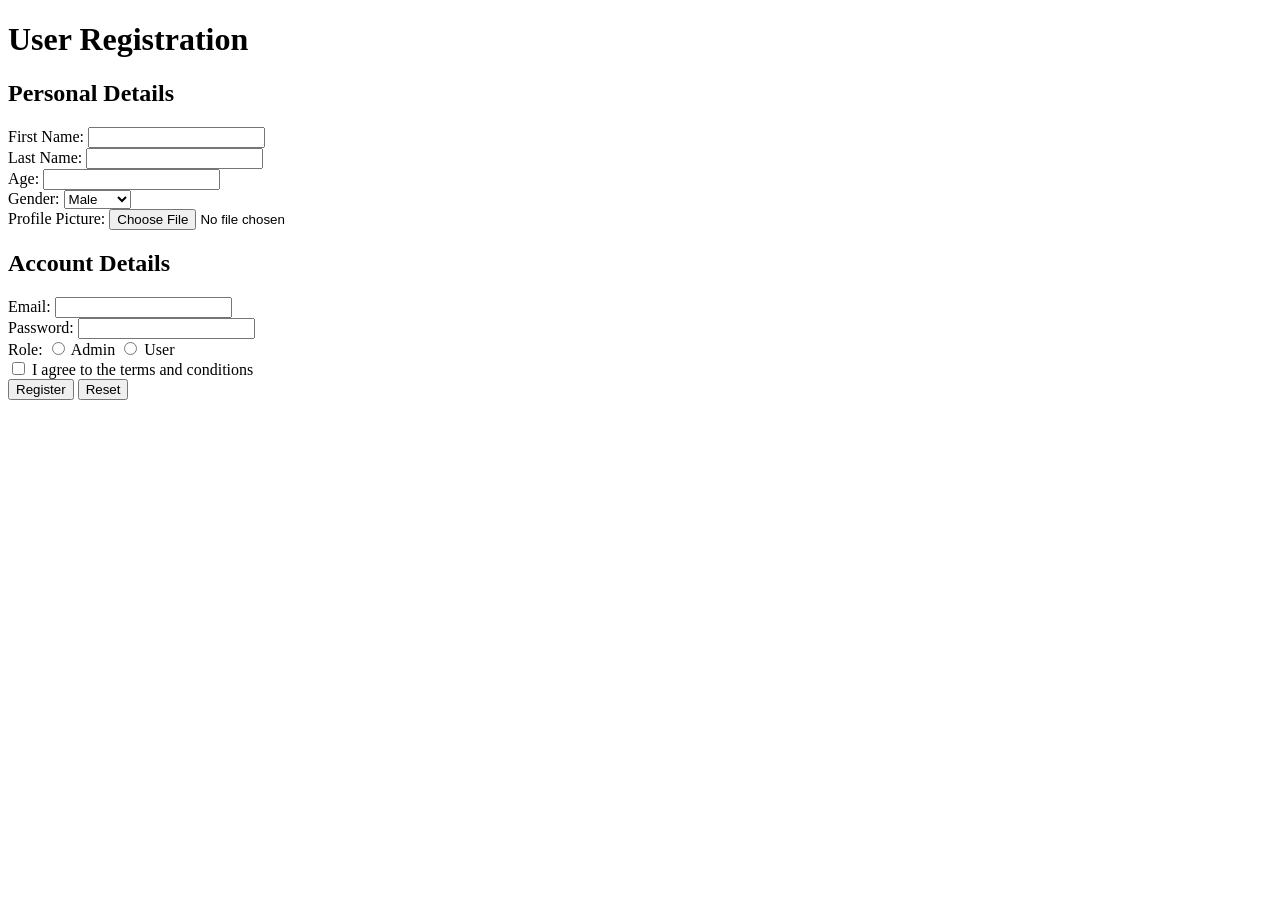
==== task5/index.html @ 5cddbf15 "task 5 completion" ====
<!DOCTYPE html>
<html lang="en">
<head>
  <meta charset="UTF-8">
  <meta name="viewport" content="width=device-width, initial-scale=1.0">
  <title>User Registration</title>
</head>
<body>

  <h1>User Registration</h1>

  <h2>Personal Details</h2>
  <form>
    <label for="fname">First Name:</label>
    <input type="text" id="fname" name="fname"><br>

    <label for="lname">Last Name:</label>
    <input type="text" id="lname" name="lname"><br>

    <label for="age">Age:</label>
    <input type="number" id="age" name="age"><br>

    <label for="gender">Gender:</label>
    <select id="gender" name="gender">
      <option value="male">Male</option>
      <option value="female">Female</option>
    </select><br>

    <label for="profile">Profile Picture:</label>
    <input type="file" id="profile" name="profile">
  </form>

  <h2>Account Details</h2>
  <form>
    <label for="email">Email:</label>
    <input type="email" id="email" name="email"><br>

    <label for="password">Password:</label>
    <input type="password" id="password" name="password"><br>

    <label>Role:</label>
    <input type="radio" id="admin" name="role" value="admin">
    <label for="admin">Admin</label>
    <input type="radio" id="user" name="role" value="user">
    <label for="user">User</label><br>

    <input type="checkbox" id="terms" name="terms">
    <label for="terms">I agree to the terms and conditions</label><br>

    <button type="submit">Register</button>
    <button type="reset">Reset</button>
  </form>

</body>
</html>
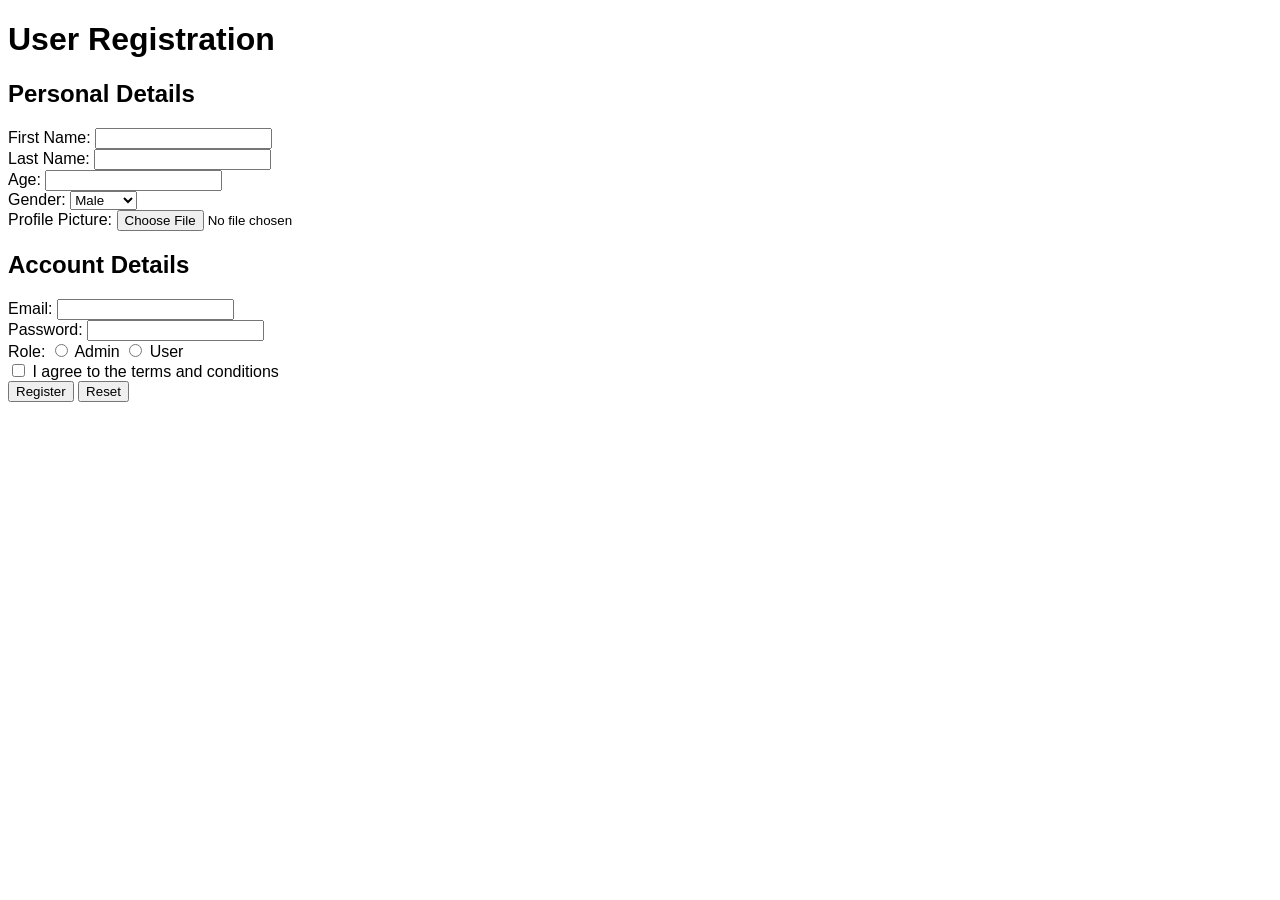
==== commit a85ceb1b: "task 5" ====
--- a/task5/index.html
+++ b/task5/index.html
@@ -4,6 +4,7 @@
   <meta charset="UTF-8">
   <meta name="viewport" content="width=device-width, initial-scale=1.0">
   <title>User Registration</title>
+  <link rel="stylesheet" href="style.css">
 </head>
 <body>
 
--- a/task5/style.css
+++ b/task5/style.css
@@ -0,0 +1,26 @@
+body {
+  font-family: Arial, sans-serif;
+}
+
+nav a {
+  color: blue;
+  text-decoration: none;
+  margin-right: 5px;
+}
+
+.intro {
+  background-color: #f8d7da;
+  padding: 10px;
+}
+
+.absolute {
+  background-color: #f8f9fa;
+  border-left: 4px solid #007bff;
+  padding: 10px;
+}
+
+.relative {
+  background-color: #fff3cd;
+  border-left: 4px solid #ffc107;
+  padding: 10px;
+}
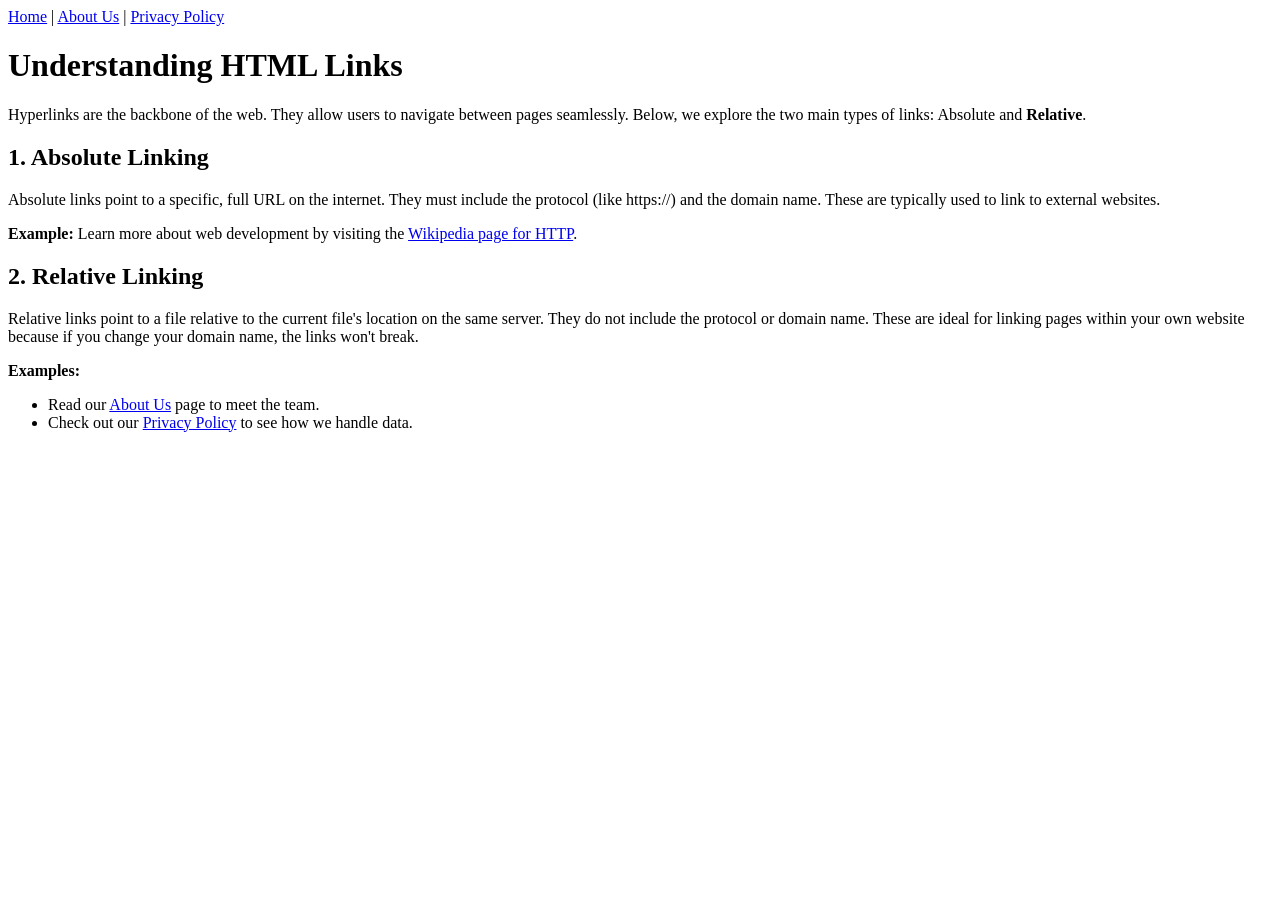
==== commit a57e420e: "task 5 completion" ====
--- a/task5/index.html
+++ b/task5/index.html
@@ -1,56 +1,47 @@
 <!DOCTYPE html>
 <html lang="en">
 <head>
-  <meta charset="UTF-8">
-  <meta name="viewport" content="width=device-width, initial-scale=1.0">
-  <title>User Registration</title>
-  <link rel="stylesheet" href="style.css">
+    <meta charset="UTF-8">
+    <meta name="viewport" content="width=device-width, initial-scale=1.0">
+    <title>Understanding HTML Links & CSS</title>
 </head>
 <body>
+    <header>
+        <nav>
+            <a href="#">Home</a> | 
+            <a href="#">About Us</a> | 
+            <a href="#">Privacy Policy</a>
+        </nav>
+    </header>
+    
+    <main>
+        <h1>Understanding HTML Links</h1>
 
-  <h1>User Registration</h1>
+        <p >
+            Hyperlinks are the backbone of the web. They allow users to navigate between pages seamlessly. Below, we explore the two main types of links: 
+            <span>Absolute</span> and 
+            <strong>Relative</strong>.
+        </p>
 
-  <h2>Personal Details</h2>
-  <form>
-    <label for="fname">First Name:</label>
-    <input type="text" id="fname" name="fname"><br>
+        <h2>1. Absolute Linking</h2>
 
-    <label for="lname">Last Name:</label>
-    <input type="text" id="lname" name="lname"><br>
+        <p>Absolute links point to a specific, full URL on the internet. They must include the protocol (like https://) and the domain name. These are typically used to link to external websites.</p>
 
-    <label for="age">Age:</label>
-    <input type="number" id="age" name="age"><br>
+        <p><strong>Example:</strong> Learn more about web development by visiting the <a href="https://en.wikipedia.org/wiki/HTTP" target="_blank">Wikipedia page for HTTP</a>.</p>
+        
+        <h2>2. Relative Linking</h2>
 
-    <label for="gender">Gender:</label>
-    <select id="gender" name="gender">
-      <option value="male">Male</option>
-      <option value="female">Female</option>
-    </select><br>
+        <p>
+            Relative links point to a file relative to the current file's location on the same server. They do not include the protocol or domain name. These are ideal for linking pages within your own website because if you change your domain name, the links won't break.
+        </p>
 
-    <label for="profile">Profile Picture:</label>
-    <input type="file" id="profile" name="profile">
-  </form>
-
-  <h2>Account Details</h2>
-  <form>
-    <label for="email">Email:</label>
-    <input type="email" id="email" name="email"><br>
-
-    <label for="password">Password:</label>
-    <input type="password" id="password" name="password"><br>
-
-    <label>Role:</label>
-    <input type="radio" id="admin" name="role" value="admin">
-    <label for="admin">Admin</label>
-    <input type="radio" id="user" name="role" value="user">
-    <label for="user">User</label><br>
-
-    <input type="checkbox" id="terms" name="terms">
-    <label for="terms">I agree to the terms and conditions</label><br>
-
-    <button type="submit">Register</button>
-    <button type="reset">Reset</button>
-  </form>
-
+        <div>
+            <strong>Examples:</strong>
+            <ul>
+                <li> Read our <a href="#">About Us</a> page to meet the team.</li>
+                <li> Check out our <a href="#">Privacy Policy</a> to see how we handle data.</li>
+            </ul>
+        </div>
+    </main>
 </body>
-</html>
+</html>
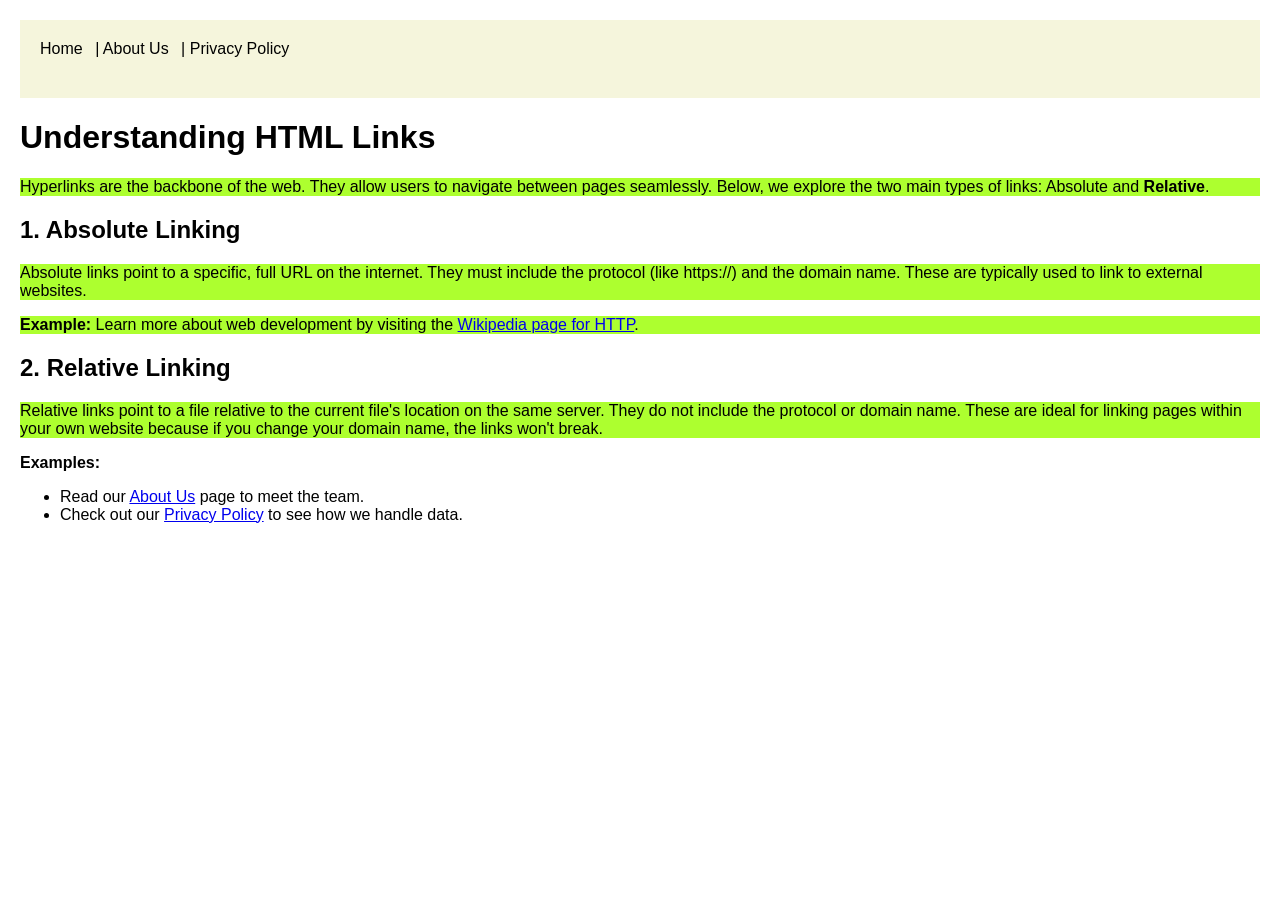
==== commit cad25123: "updated" ====
--- a/task5/index.html
+++ b/task5/index.html
@@ -4,8 +4,10 @@
     <meta charset="UTF-8">
     <meta name="viewport" content="width=device-width, initial-scale=1.0">
     <title>Understanding HTML Links & CSS</title>
+    <link rel="stylesheet" href="style.css">
 </head>
 <body>
+    <div id="header">
     <header>
         <nav>
             <a href="#">Home</a> | 
@@ -13,7 +15,7 @@
             <a href="#">Privacy Policy</a>
         </nav>
     </header>
-    
+    </div>
     <main>
         <h1>Understanding HTML Links</h1>
 
--- a/task5/style.css
+++ b/task5/style.css
@@ -0,0 +1,22 @@
+body {
+  font-family: Arial, sans-serif;
+  margin: 20px;
+}
+
+header {
+  margin-bottom: 20px;
+}
+
+nav a {
+  color: black;
+  text-decoration: none;
+  margin-right: 8px;
+}
+
+#header{
+  background-color: beige;
+  padding: 20px;
+}
+p{
+  background-color: greenyellow;
+}
